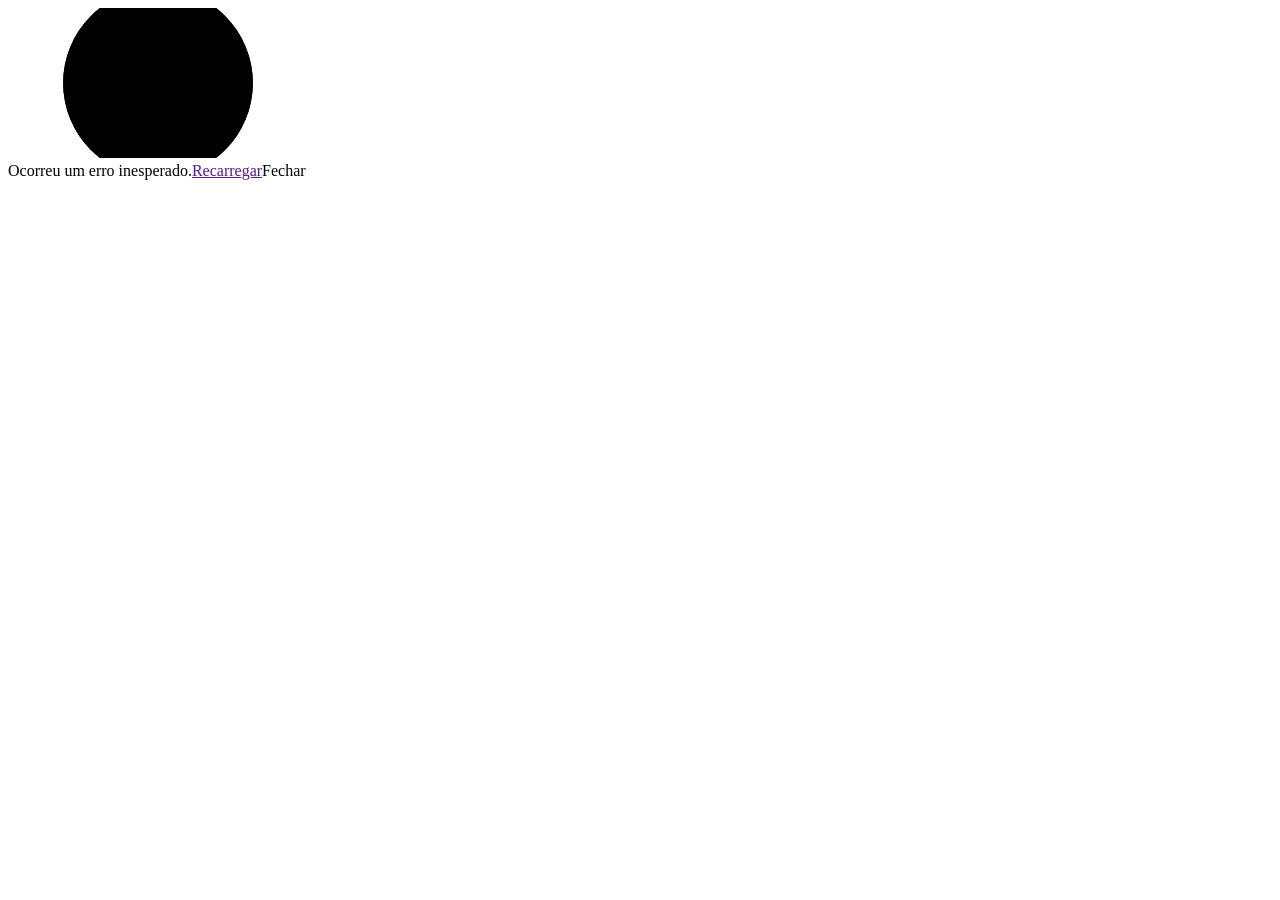
==== wwwroot/index.html @ b398c7ec "first commit" ====
<!DOCTYPE html>
<html lang="pt-BR">
<head>
    <meta charset="utf-8" />
    <meta name="viewport" content="width=device-width, initial-scale=1.0" />
    <title>Ankh Digital | Soluções Tecnológicas</title>
    <base href="/" />
    <link rel="preconnect" href="https://fonts.googleapis.com" />
    <link rel="preconnect" href="https://fonts.gstatic.com" crossorigin />
    <link rel="stylesheet" href="css/app.css" />
    <link rel="stylesheet" href="css/custom-cursor.css" />
    <link rel="icon" type="image/svg+xml" href="favicon.svg" />
    <link href="AnkhD.styles.css" rel="stylesheet" />
</head>
<body>
    <div id="app">
        <svg class="loading-progress"><circle r="40%" cx="50%" cy="50%" /><circle r="40%" cx="50%" cy="50%" /></svg>
        <div class="loading-progress-text"></div>
    </div>
    <div id="blazor-error-ui">Ocorreu um erro inesperado.<a href="" class="reload">Recarregar</a><a class="dismiss">Fechar</a></div>
    <script src="js/language.js?v=3"></script>
    <script src="_framework/blazor.webassembly.js"></script>
</body>
</html>
---- wwwroot/css/app.css ----
@import url('https://fonts.googleapis.com/css2?family=Cormorant+Garamond:ital,wght@0,500;0,600;1,500&family=Manrope:wght@400;500;600;700;800&display=swap');
:root { --color-background:#031722; --color-background-secondary:#041d29; --color-surface:#082b39; --color-gold:#d9a441; --color-gold-light:#f2c86f; --color-text:#f6f2e9; --color-text-muted:#b5bdc0; --color-text-subtle:#77858a; --color-border:rgba(218,169,73,.22); --font-display:'Cormorant Garamond',Georgia,serif; --font-body:'Manrope','Segoe UI',sans-serif; --container:76rem; }
*,*::before,*::after { box-sizing:border-box; }html { scroll-behavior:smooth; scroll-padding-top:5rem; }body { margin:0; color:var(--color-text); background:var(--color-background); font-family:var(--font-body); -webkit-font-smoothing:antialiased; }body,#app { min-height:100vh; }a,button { -webkit-tap-highlight-color:transparent; }button { color:inherit; font:inherit; cursor:pointer; }::selection { color:#071722; background:var(--color-gold-light); }.container-shell { width:min(calc(100% - 3rem),var(--container)); margin-inline:auto; }.section-pad { padding-block:clamp(5.5rem,10vw,8.5rem); }:focus-visible { outline:2px solid var(--color-gold-light); outline-offset:4px; }
#blazor-error-ui { position:fixed; inset:auto 1rem 1rem; z-index:1000; display:none; padding:.8rem 1rem; border:1px solid var(--color-gold); color:var(--color-text); background:#3d1616; box-shadow:0 12px 30px rgba(0,0,0,.3); }#blazor-error-ui a { margin-left:.8rem; color:var(--color-gold-light); }.loading-progress { position:relative; display:block; width:5rem; height:5rem; margin:40vh auto 1rem; }.loading-progress circle { fill:none; stroke:rgba(218,169,73,.18); stroke-width:.35rem; transform-origin:50% 50%; transform:rotate(-90deg); }.loading-progress circle:last-child { stroke:var(--color-gold); stroke-dasharray:calc(3.141 * var(--blazor-load-percentage,0%) * .8),500%; transition:stroke-dasharray .05s ease-in-out; }.loading-progress-text { text-align:center; color:var(--color-text-muted); font-size:.75rem; letter-spacing:.12em; text-transform:uppercase; }.loading-progress-text::after { content:var(--blazor-load-percentage-text,'Carregando'); }
@media (max-width:600px) { .container-shell { width:min(calc(100% - 2rem),var(--container)); }.section-pad { padding-block:4.5rem; } }@media (prefers-reduced-motion:reduce) { *,*::before,*::after { scroll-behavior:auto!important; animation-duration:.01ms!important; animation-iteration-count:1!important; transition-duration:.01ms!important; } }
---- wwwroot/css/custom-cursor.css ----
@media (hover: hover) and (pointer: fine) {
    html.ankh-cursor-enabled,
    html.ankh-cursor-enabled body,
    html.ankh-cursor-enabled body * {
        cursor: none !important;
    }

    html.ankh-cursor-enabled :is(input, textarea, [contenteditable="true"], [role="textbox"], pre, code),
    html.ankh-cursor-enabled :is(input, textarea, [contenteditable="true"], [role="textbox"], pre, code) * {
        cursor: text !important;
    }

    html.ankh-cursor-enabled :is(select, option) {
        cursor: default !important;
    }

    html.ankh-cursor-enabled :is(p, h1, h2, h3, h4, h5, h6, li, blockquote, dt, dd):not(a *, button *),
    html.ankh-cursor-enabled :is(p, h1, h2, h3, h4, h5, h6, li, blockquote, dt, dd):not(a *, button *) * {
        cursor: text !important;
    }

    html.ankh-cursor-enabled :is(a, button, [role="button"], summary, label[for]),
    html.ankh-cursor-enabled :is(a, button, [role="button"], summary, label[for]) * {
        cursor: none !important;
    }
}
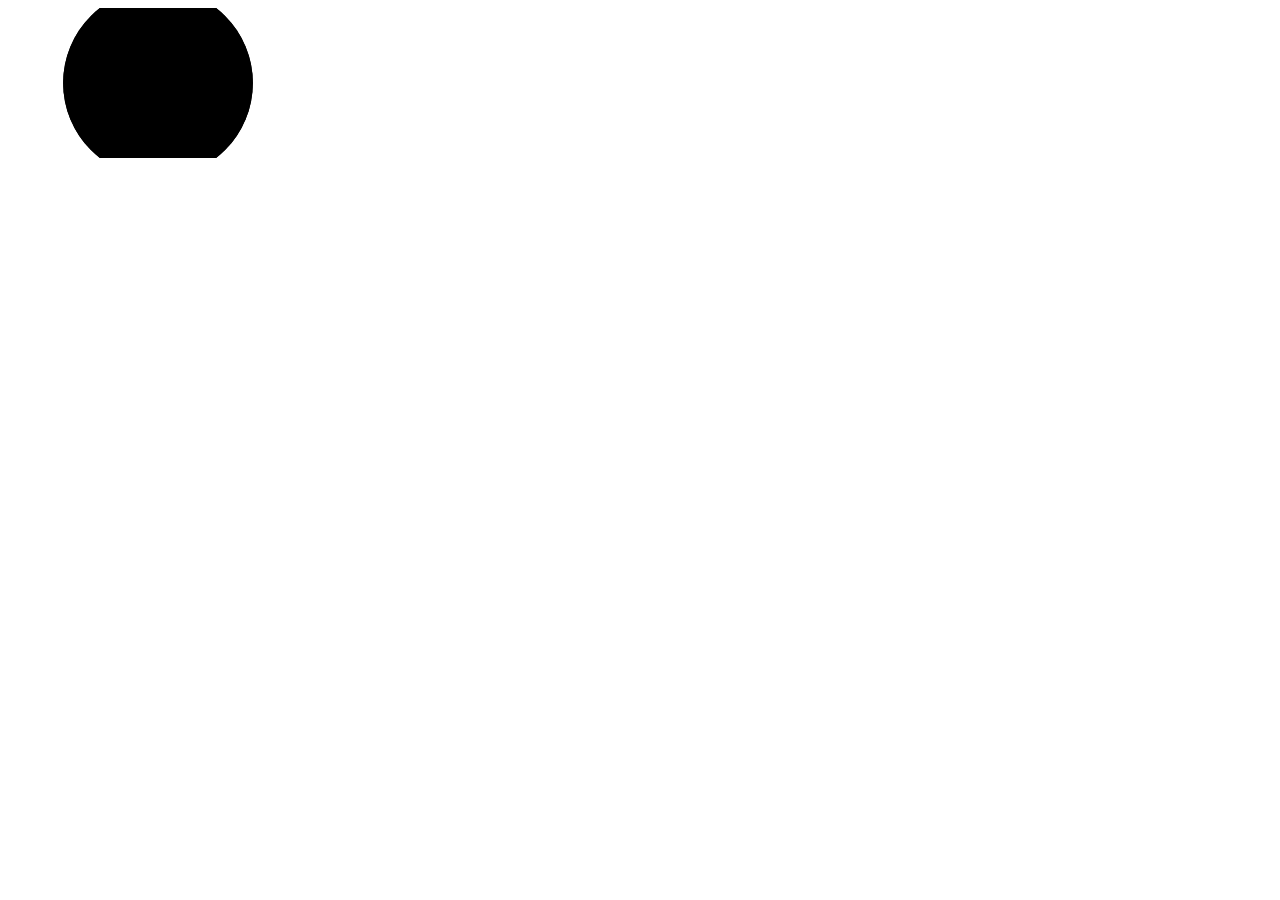
==== commit 83b65278: "SEO fix" ====
--- a/wwwroot/index.html
+++ b/wwwroot/index.html
@@ -1,24 +1,178 @@
 <!DOCTYPE html>
 <html lang="pt-BR">
+
 <head>
-    <meta charset="utf-8" />
-    <meta name="viewport" content="width=device-width, initial-scale=1.0" />
-    <title>Ankh Digital | Soluções Tecnológicas</title>
-    <base href="/" />
-    <link rel="preconnect" href="https://fonts.googleapis.com" />
-    <link rel="preconnect" href="https://fonts.gstatic.com" crossorigin />
-    <link rel="stylesheet" href="css/app.css" />
-    <link rel="stylesheet" href="css/custom-cursor.css" />
-    <link rel="icon" type="image/svg+xml" href="favicon.svg" />
-    <link href="AnkhD.styles.css" rel="stylesheet" />
+  <meta charset="utf-8" />
+  <meta name="viewport" content="width=device-width, initial-scale=1.0" />
+
+  <title>Ankh Digital | Sites, Automações e Sistemas Sob Medida</title>
+
+  <!-- SEO principal -->
+  <meta id="seo-description" name="description"
+    content="Criação de sites profissionais, landing pages, automações e sistemas web sob medida em Salvador e para todo o Brasil. Conheça a Ankh Digital." />
+
+  <meta id="seo-robots" name="robots"
+    content="index, follow, max-image-preview:large, max-snippet:-1, max-video-preview:-1" />
+
+  <link id="seo-canonical" rel="canonical" href="https://ankhdigitalstudio.com/" />
+
+  <!-- Open Graph -->
+  <meta id="seo-og-title" property="og:title" content="Ankh Digital | Sites, Automações e Sistemas Sob Medida" />
+
+  <meta id="seo-og-description" property="og:description"
+    content="Sites profissionais, landing pages, automações e sistemas web sob medida para empresas e profissionais em Salvador e todo o Brasil." />
+
+  <meta id="seo-og-type" property="og:type" content="website" />
+
+  <meta id="seo-og-url" property="og:url" content="https://ankhdigitalstudio.com/" />
+
+  <meta id="seo-og-image" property="og:image" content="https://ankhdigitalstudio.com/images/hero-ankh-digital-v2.png" />
+
+  <meta property="og:image:width" content="1672" />
+
+  <meta property="og:image:height" content="941" />
+
+  <meta property="og:image:alt" content="Ankh Digital - Sites, automações e sistemas web sob medida." />
+
+  <meta property="og:site_name" content="Ankh Digital" />
+
+  <meta property="og:locale" content="pt_BR" />
+
+  <!-- Twitter / X -->
+  <meta name="twitter:card" content="summary_large_image" />
+
+  <meta id="seo-twitter-title" name="twitter:title" content="Ankh Digital | Sites, Automações e Sistemas Sob Medida" />
+
+  <meta id="seo-twitter-description" name="twitter:description"
+    content="Sites profissionais, landing pages, automações e sistemas web sob medida em Salvador e para todo o Brasil." />
+
+  <meta id="seo-twitter-image" name="twitter:image"
+    content="https://ankhdigitalstudio.com/images/hero-ankh-digital-v2.png" />
+
+  <meta name="twitter:image:alt" content="Ankh Digital - Sites, automações e sistemas web sob medida." />
+
+  <!-- Aparência -->
+  <meta name="theme-color" content="#031722" />
+
+  <base href="/" />
+
+  <!-- Fontes -->
+  <link rel="preconnect" href="https://fonts.googleapis.com" />
+
+  <link rel="preconnect" href="https://fonts.gstatic.com" crossorigin />
+
+  <link rel="stylesheet"
+    href="https://fonts.googleapis.com/css2?family=Cormorant+Garamond:ital,wght@0,500;0,600;1,500&amp;family=Manrope:wght@400;500;600;700;800&amp;display=swap" />
+
+  <!-- Hero -->
+  <link rel="preload" as="image" href="/images/hero-ankh-digital-v2.png" type="image/png" fetchpriority="high" />
+
+  <!-- CSS -->
+  <link rel="stylesheet" href="css/app.css" />
+  <link rel="stylesheet" href="css/custom-cursor.css" />
+  <link href="AnkhD.styles.css" rel="stylesheet" />
+
+  <!-- Ícones -->
+  <link rel="icon" type="image/svg+xml" href="favicon.svg" />
+  <link rel="apple-touch-icon" href="icon-192.png" />
+
+  <!-- Dados estruturados -->
+  <script id="seo-jsonld" type="application/ld+json">
+    {
+        "@context": "https://schema.org",
+        "@graph": [
+            {
+                "@type": "Organization",
+                "@id": "https://ankhdigitalstudio.com/#organization",
+                "name": "Ankh Digital",
+                "url": "https://ankhdigitalstudio.com/",
+                "logo": "https://ankhdigitalstudio.com/icon-192.png",
+                "description": "Desenvolvimento de sites, automações e sistemas web sob medida.",
+                "sameAs": [
+                    "https://www.linkedin.com/in/caio-nery-csharp/",
+                    "https://github.com/CaioSNery/"
+                ]
+            },
+            {
+                "@type": "ProfessionalService",
+                "@id": "https://ankhdigitalstudio.com/#professional-service",
+                "name": "Ankh Digital",
+                "url": "https://ankhdigitalstudio.com/",
+                "description": "Criação de sites profissionais, landing pages, automações e sistemas web sob medida.",
+                "image": "https://ankhdigitalstudio.com/images/hero-ankh-digital-v2.png",
+                "serviceType": [
+                    "Criação de sites institucionais",
+                    "Criação de landing pages",
+                    "Automações para empresas",
+                    "Sistemas web sob medida"
+                ],
+                "areaServed": [
+                    {
+                        "@type": "City",
+                        "name": "Salvador"
+                    },
+                    {
+                        "@type": "AdministrativeArea",
+                        "name": "Bahia"
+                    },
+                    {
+                        "@type": "Country",
+                        "name": "Brasil"
+                    }
+                ],
+                "parentOrganization": {
+                    "@id": "https://ankhdigitalstudio.com/#organization"
+                }
+            },
+            {
+                "@type": "WebSite",
+                "@id": "https://ankhdigitalstudio.com/#website",
+                "url": "https://ankhdigitalstudio.com/",
+                "name": "Ankh Digital",
+                "description": "Sites, automações e sistemas web sob medida.",
+                "inLanguage": "pt-BR",
+                "publisher": {
+                    "@id": "https://ankhdigitalstudio.com/#organization"
+                }
+            },
+            {
+                "@type": "WebPage",
+                "@id": "https://ankhdigitalstudio.com/#webpage",
+                "url": "https://ankhdigitalstudio.com/",
+                "name": "Ankh Digital | Sites, Automações e Sistemas Sob Medida",
+                "description": "Criação de sites profissionais, landing pages, automações e sistemas web sob medida em Salvador e para todo o Brasil.",
+                "isPartOf": {
+                    "@id": "https://ankhdigitalstudio.com/#website"
+                },
+                "about": {
+                    "@id": "https://ankhdigitalstudio.com/#organization"
+                },
+                "inLanguage": "pt-BR"
+            }
+        ]
+    }
+    </script>
 </head>
+
 <body>
-    <div id="app">
-        <svg class="loading-progress"><circle r="40%" cx="50%" cy="50%" /><circle r="40%" cx="50%" cy="50%" /></svg>
-        <div class="loading-progress-text"></div>
+
+  <div id="app">
+    <svg class="loading-progress" aria-hidden="true">
+      <circle r="40%" cx="50%" cy="50%" />
+      <circle r="40%" cx="50%" cy="50%" />
+    </svg>
+
+    <div class="loading-progress-text" aria-hidden="true">
     </div>
-    <div id="blazor-error-ui">Ocorreu um erro inesperado.<a href="" class="reload">Recarregar</a><a class="dismiss">Fechar</a></div>
-    <script src="js/language.js?v=3"></script>
-    <script src="_framework/blazor.webassembly.js"></script>
+  </div>
+
+
+  <div id="blazor-error-ui" aria-hidden="true"></div>
+
+  <script src="js/language.js?v=3"></script>
+  <script src="js/seo.js?v=1"></script>
+  <script src="_framework/blazor.webassembly.js"></script>
+
 </body>
-</html>
+
+</html>
--- a/wwwroot/css/app.css
+++ b/wwwroot/css/app.css
@@ -1,5 +1,145 @@
-@import url('https://fonts.googleapis.com/css2?family=Cormorant+Garamond:ital,wght@0,500;0,600;1,500&family=Manrope:wght@400;500;600;700;800&display=swap');
-:root { --color-background:#031722; --color-background-secondary:#041d29; --color-surface:#082b39; --color-gold:#d9a441; --color-gold-light:#f2c86f; --color-text:#f6f2e9; --color-text-muted:#b5bdc0; --color-text-subtle:#77858a; --color-border:rgba(218,169,73,.22); --font-display:'Cormorant Garamond',Georgia,serif; --font-body:'Manrope','Segoe UI',sans-serif; --container:76rem; }
-*,*::before,*::after { box-sizing:border-box; }html { scroll-behavior:smooth; scroll-padding-top:5rem; }body { margin:0; color:var(--color-text); background:var(--color-background); font-family:var(--font-body); -webkit-font-smoothing:antialiased; }body,#app { min-height:100vh; }a,button { -webkit-tap-highlight-color:transparent; }button { color:inherit; font:inherit; cursor:pointer; }::selection { color:#071722; background:var(--color-gold-light); }.container-shell { width:min(calc(100% - 3rem),var(--container)); margin-inline:auto; }.section-pad { padding-block:clamp(5.5rem,10vw,8.5rem); }:focus-visible { outline:2px solid var(--color-gold-light); outline-offset:4px; }
-#blazor-error-ui { position:fixed; inset:auto 1rem 1rem; z-index:1000; display:none; padding:.8rem 1rem; border:1px solid var(--color-gold); color:var(--color-text); background:#3d1616; box-shadow:0 12px 30px rgba(0,0,0,.3); }#blazor-error-ui a { margin-left:.8rem; color:var(--color-gold-light); }.loading-progress { position:relative; display:block; width:5rem; height:5rem; margin:40vh auto 1rem; }.loading-progress circle { fill:none; stroke:rgba(218,169,73,.18); stroke-width:.35rem; transform-origin:50% 50%; transform:rotate(-90deg); }.loading-progress circle:last-child { stroke:var(--color-gold); stroke-dasharray:calc(3.141 * var(--blazor-load-percentage,0%) * .8),500%; transition:stroke-dasharray .05s ease-in-out; }.loading-progress-text { text-align:center; color:var(--color-text-muted); font-size:.75rem; letter-spacing:.12em; text-transform:uppercase; }.loading-progress-text::after { content:var(--blazor-load-percentage-text,'Carregando'); }
-@media (max-width:600px) { .container-shell { width:min(calc(100% - 2rem),var(--container)); }.section-pad { padding-block:4.5rem; } }@media (prefers-reduced-motion:reduce) { *,*::before,*::after { scroll-behavior:auto!important; animation-duration:.01ms!important; animation-iteration-count:1!important; transition-duration:.01ms!important; } }
+:root {
+    --color-background: #031722;
+    --color-background-secondary: #041d29;
+    --color-surface: #082b39;
+    --color-gold: #d9a441;
+    --color-gold-light: #f2c86f;
+    --color-text: #f6f2e9;
+    --color-text-muted: #b5bdc0;
+    --color-text-subtle: #77858a;
+    --color-border: rgba(218, 169, 73, .22);
+    --font-display: 'Cormorant Garamond', Georgia, serif;
+    --font-body: 'Manrope', 'Segoe UI', sans-serif;
+    --container: 76rem;
+}
+
+*,
+*::before,
+*::after {
+    box-sizing: border-box;
+}
+
+html {
+    scroll-behavior: smooth;
+    scroll-padding-top: 5rem;
+}
+
+body {
+    margin: 0;
+    color: var(--color-text);
+    background: var(--color-background);
+    font-family: var(--font-body);
+    -webkit-font-smoothing: antialiased;
+}
+
+body,
+#app {
+    min-height: 100vh;
+}
+
+a,
+button {
+    -webkit-tap-highlight-color: transparent;
+}
+
+button {
+    color: inherit;
+    font: inherit;
+    cursor: pointer;
+}
+
+::selection {
+    color: #071722;
+    background: var(--color-gold-light);
+}
+
+.container-shell {
+    width: min(calc(100% - 3rem), var(--container));
+    margin-inline: auto;
+}
+
+.section-pad {
+    padding-block: clamp(5.5rem, 10vw, 8.5rem);
+}
+
+:focus-visible {
+    outline: 2px solid var(--color-gold-light);
+    outline-offset: 4px;
+}
+
+h1:focus {
+    outline: none;
+}
+
+#blazor-error-ui {
+    position: fixed;
+    inset: auto 1rem 1rem;
+    z-index: 1000;
+    display: none;
+    padding: .8rem 1rem;
+    border: 1px solid var(--color-gold);
+    color: var(--color-text);
+    background: #3d1616;
+    box-shadow: 0 12px 30px rgba(0, 0, 0, .3);
+}
+
+#blazor-error-ui a {
+    margin-left: .8rem;
+    color: var(--color-gold-light);
+}
+
+.loading-progress {
+    position: relative;
+    display: block;
+    width: 5rem;
+    height: 5rem;
+    margin: 40vh auto 1rem;
+}
+
+.loading-progress circle {
+    fill: none;
+    stroke: rgba(218, 169, 73, .18);
+    stroke-width: .35rem;
+    transform-origin: 50% 50%;
+    transform: rotate(-90deg);
+}
+
+.loading-progress circle:last-child {
+    stroke: var(--color-gold);
+    stroke-dasharray: calc(3.141 * var(--blazor-load-percentage, 0%) * .8), 500%;
+    transition: stroke-dasharray .05s ease-in-out;
+}
+
+.loading-progress-text {
+    text-align: center;
+    color: var(--color-text-muted);
+    font-size: .75rem;
+    letter-spacing: .12em;
+    text-transform: uppercase;
+}
+
+.loading-progress-text::after {
+    content: var(--blazor-load-percentage-text, 'Carregando');
+}
+
+@media (max-width:600px) {
+    .container-shell {
+        width: min(calc(100% - 2rem), var(--container));
+    }
+
+    .section-pad {
+        padding-block: 4.5rem;
+    }
+}
+
+@media (prefers-reduced-motion:reduce) {
+
+    *,
+    *::before,
+    *::after {
+        scroll-behavior: auto !important;
+        animation-duration: .01ms !important;
+        animation-iteration-count: 1 !important;
+        transition-duration: .01ms !important;
+    }
+}
--- a/wwwroot/css/custom-cursor.css
+++ b/wwwroot/css/custom-cursor.css
@@ -1,4 +1,5 @@
 @media (hover: hover) and (pointer: fine) {
+
     html.ankh-cursor-enabled,
     html.ankh-cursor-enabled body,
     html.ankh-cursor-enabled body * {
@@ -23,4 +24,4 @@
     html.ankh-cursor-enabled :is(a, button, [role="button"], summary, label[for]) * {
         cursor: none !important;
     }
-}
+}
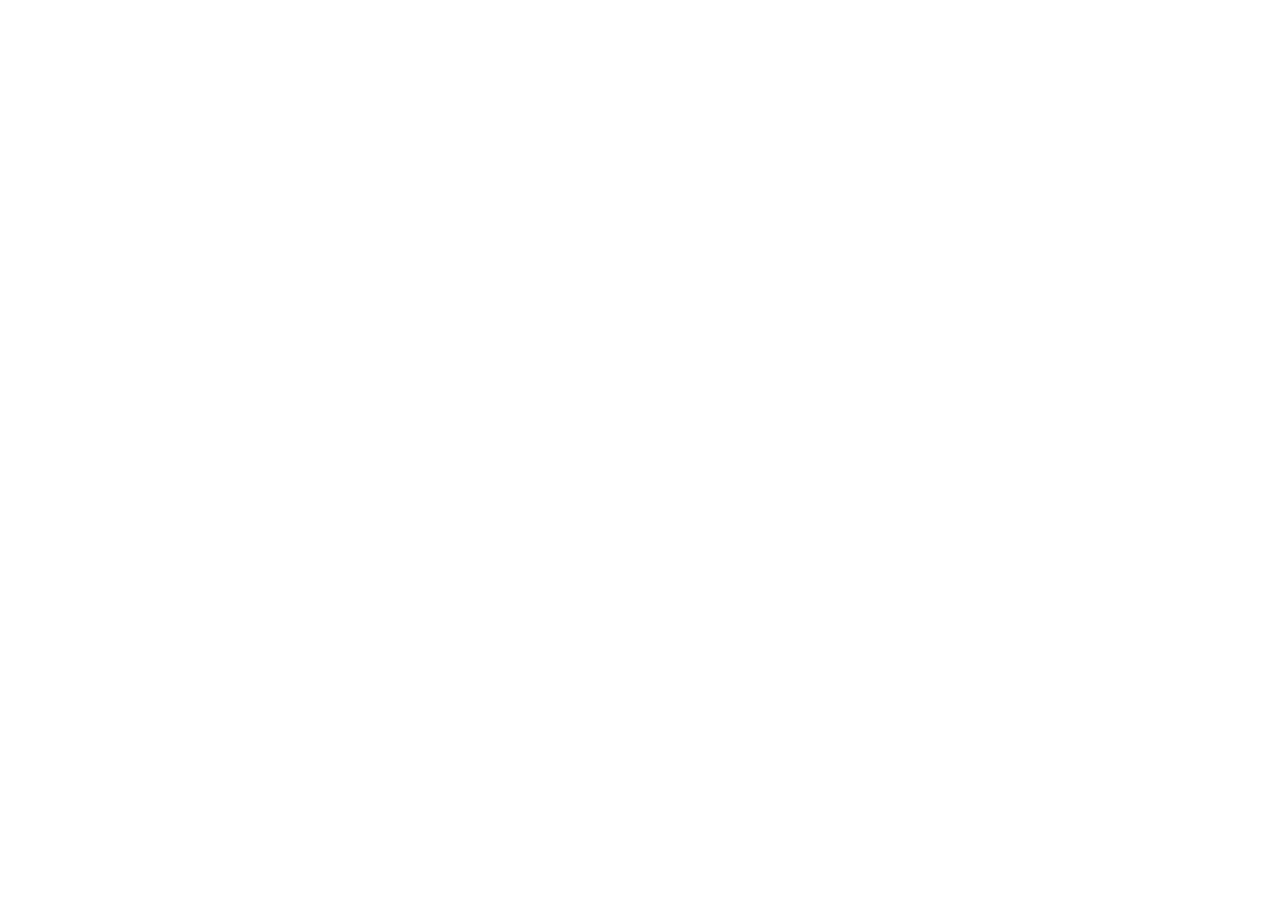
==== commit 2cacf5ff: "update" ====
--- a/wwwroot/index.html
+++ b/wwwroot/index.html
@@ -157,12 +157,13 @@
 <body>
 
   <div id="app">
-    <svg class="loading-progress" aria-hidden="true">
-      <circle r="40%" cx="50%" cy="50%" />
-      <circle r="40%" cx="50%" cy="50%" />
-    </svg>
+    <div class="loading-screen" role="status" aria-label="Carregando aplicação">
+      <div class="loading-horus" aria-hidden="true">
+        <img src="/images/olho-horus.png" alt="" />
+      </div>
 
-    <div class="loading-progress-text" aria-hidden="true">
+      <div class="loading-progress-text" aria-live="polite" aria-atomic="true">
+      </div>
     </div>
   </div>
 
@@ -175,4 +176,4 @@
 
 </body>
 
-</html>+</html>
--- a/wwwroot/css/app.css
+++ b/wwwroot/css/app.css
@@ -88,38 +88,67 @@
     color: var(--color-gold-light);
 }
 
-.loading-progress {
-    position: relative;
-    display: block;
-    width: 5rem;
-    height: 5rem;
-    margin: 40vh auto 1rem;
+.loading-screen {
+    position: fixed;
+    inset: 0;
+    display: grid;
+    place-content: center;
+    justify-items: center;
+    background: var(--color-background);
 }
 
-.loading-progress circle {
-    fill: none;
-    stroke: rgba(218, 169, 73, .18);
-    stroke-width: .35rem;
-    transform-origin: 50% 50%;
-    transform: rotate(-90deg);
+.loading-horus {
+    width: clamp(4.4rem, 6vw, 5.5rem);
+    line-height: 0;
+    animation: horus-breathe 5.5s ease-in-out infinite;
 }
 
-.loading-progress circle:last-child {
-    stroke: var(--color-gold);
-    stroke-dasharray: calc(3.141 * var(--blazor-load-percentage, 0%) * .8), 500%;
-    transition: stroke-dasharray .05s ease-in-out;
+.loading-horus img {
+    display: block;
+    width: 100%;
+    height: auto;
+    mix-blend-mode: screen;
+    clip-path: inset(0);
+    animation: horus-blink 3.6s ease-in-out infinite;
 }
 
 .loading-progress-text {
+    margin-top: 1.25rem;
     text-align: center;
     color: var(--color-text-muted);
     font-size: .75rem;
+    font-weight: 700;
     letter-spacing: .12em;
     text-transform: uppercase;
 }
 
 .loading-progress-text::after {
     content: var(--blazor-load-percentage-text, 'Carregando');
+}
+
+@keyframes horus-breathe {
+    0%,
+    100% {
+        transform: scale(1);
+    }
+
+    50% {
+        transform: scale(1.015);
+    }
+}
+
+@keyframes horus-blink {
+    0%,
+    69%,
+    77%,
+    100% {
+        clip-path: inset(0 0 0 0);
+    }
+
+    72%,
+    74% {
+        clip-path: inset(48% 0 48% 0);
+    }
 }
 
 @media (max-width:600px) {
@@ -142,4 +171,9 @@
         animation-iteration-count: 1 !important;
         transition-duration: .01ms !important;
     }
-}+
+    .loading-horus,
+    .loading-horus img {
+        animation: none !important;
+    }
+}
